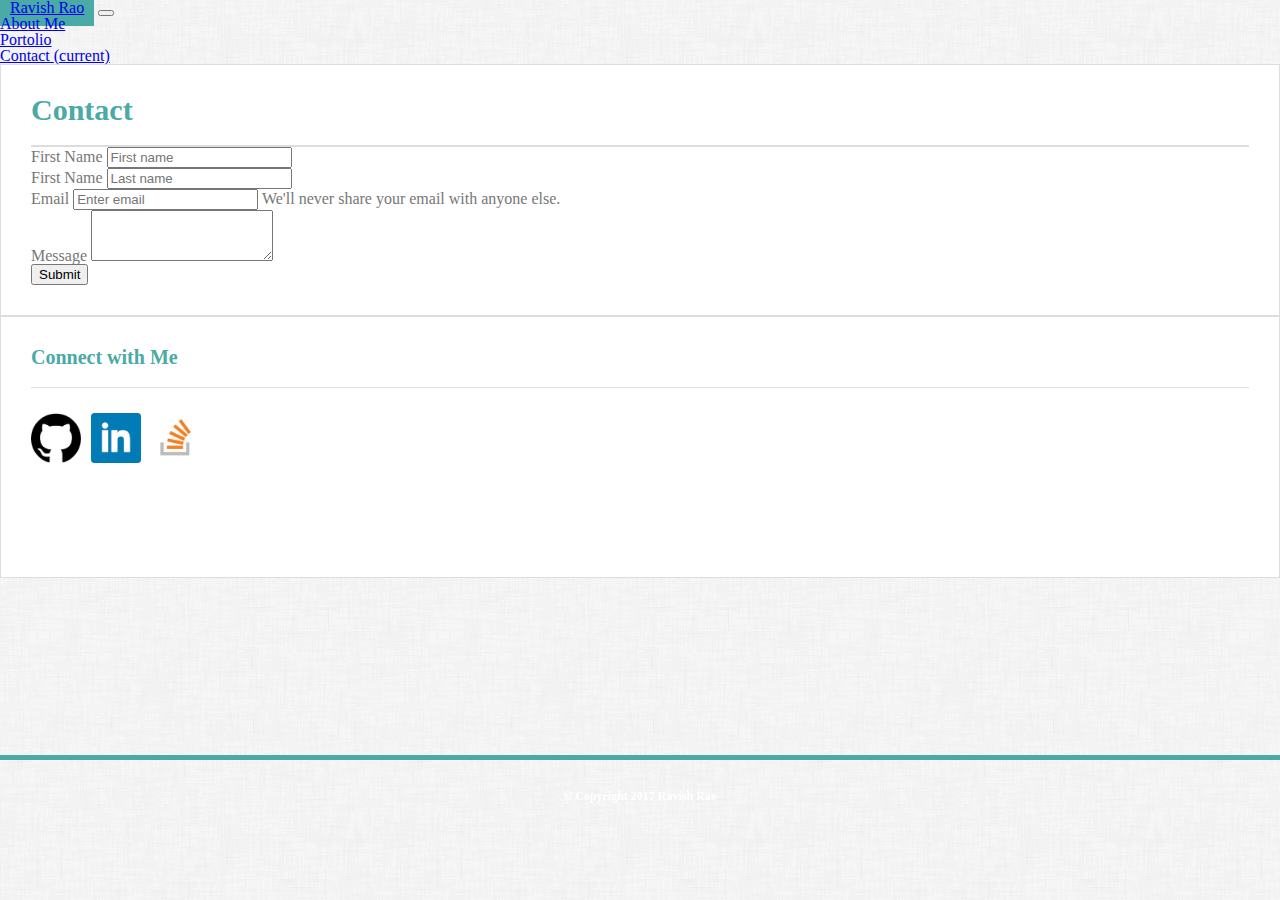
==== contact.html @ 08174dd7 "temp working commit" ====
<!DOCTYPE html>
<html lang="en">

<head>
    <!-- Required meta tags -->
    <meta charset="utf-8">
    <meta name="viewport" content="width=device-width, initial-scale=1, shrink-to-fit=no">
    <title>Ravish Rao</title>
    <link rel="stylesheet" type="text/css" href="assets/css/reset.css">
    <!-- Bootstrap CSS -->
    <link rel="stylesheet" href="https://maxcdn.bootstrapcdn.com/bootstrap/4.0.0-beta/css/bootstrap.min.css" integrity="sha384-/Y6pD6FV/Vv2HJnA6t+vslU6fwYXjCFtcEpHbNJ0lyAFsXTsjBbfaDjzALeQsN6M" crossorigin="anonymous">
    <!--Website specific overrides-->
    <link rel="stylesheet" type="text/css" href="assets/css/main.css">
    <link rel="stylesheet" type="text/css" href="assets/css/contact.css">
</head>

<body>
    <nav class="navbar navbar-expand-lg navbar-expand-md navbar-dark bg-dark">
        <a class="navbar-brand" href="#">Ravish Rao</a>
        <button class="navbar-toggler" type="button" data-toggle="collapse" data-target="#navbarSupportedContent" aria-controls="navbarSupportedContent" aria-expanded="false" aria-label="Toggle navigation">
            <span class="navbar-toggler-icon"></span>
        </button>
        <div class="collapse navbar-collapse" id="navbarSupportedContent">
            <ul class="navbar-nav ml-auto">
                <li class="nav-item">
                    <a class="nav-link" href="index.html">About Me</a>
                </li>
                <li class="nav-item">
                    <a class="nav-link" href="portfolio.html">Portolio</a>
                </li>
                <li class="nav-item active">
                    <a class="nav-link" href="#">Contact <span class="sr-only">(current)</span></a>
                </li>
        </div>
    </nav>
    <div class="container clearfix">
        <div class="row">
            <div class="col-xs-12 col-sm-12 col-md-7 col-lg-8 mt-5">
                <div class="div-contact">
                    <h1 class="h1-contact">Contact</h1>
                    <form>
                        <div class="form-row">
                            <div class="form-group col-xs-12 col-sm-12 col-md-6 col-lg-6">
                                <label for="inputFname">First Name</label>
                                <input type="text" class="form-control" id="inputFname" placeholder="First name">
                            </div>
                            <div class="form-group col-xs-12 col-sm-12 col-md-6 col-lg-6">
                                <label for="inputLname">First Name</label>
                                <input type="text" class="form-control" id="inputLname" placeholder="Last name">
                            </div>
                        </div>
                        <div class="form-row">
                            <div class="form-group col-12">
                                <label for="inputEmail">Email</label>
                                <input type="text" class="form-control" id="inputEmail" placeholder="Enter email">
                                <small id="emailHelp" class="form-text text-muted">We'll never share your email with anyone else.</small>
                            </div>
                        </div>
                        <div class="form-row">
                            <div class="form-group col-12">
                                <label for="inputMessage">Message</label>
                                <textarea class="form-control" id="inputMessage" rows="3"></textarea>
                            </div>
                        </div>
                        <div class="form-row">
                            <div class="form-group col-12">
                                <button type="submit" class="btn btn-primary">Submit</button>
                            </div>
                        </div>
                    </form>
                </div>
            </div>
            <div class="col-xs-12 col-sm-12 col-md-5 col-lg-4 mt-5">
                <div id="section-contactme">
                    <h2 class="h2-contactme">Connect with Me</h2>
                    <a href="bonus.html" target="_blank"><img class="img-contactme" id="img-github" src="assets/images/github.png"></a>
                    <a href="bonus.html" target="_blank"><img class="img-contactme" id="img-linkedin" src="assets/images/linkedin.png"></a>
                    <a href="bonus.html" target="_blank"><img class="img-contactme" id="img-stackoverflow" src="assets/images/stackoverflow.png"></a>
                </div>
            </div>
        </div>
    </div>
    <div class="fixed-bottom div-footer bg-dark">&copy; Copyright 2017 Ravish Rao</div>
    <script src="https://code.jquery.com/jquery-3.2.1.slim.min.js" integrity="sha384-KJ3o2DKtIkvYIK3UENzmM7KCkRr/rE9/Qpg6aAZGJwFDMVNA/GpGFF93hXpG5KkN" crossorigin="anonymous"></script>
    <script src="https://cdnjs.cloudflare.com/ajax/libs/popper.js/1.11.0/umd/popper.min.js" integrity="sha384-b/U6ypiBEHpOf/4+1nzFpr53nxSS+GLCkfwBdFNTxtclqqenISfwAzpKaMNFNmj4" crossorigin="anonymous"></script>
    <script src="https://maxcdn.bootstrapcdn.com/bootstrap/4.0.0-beta/js/bootstrap.min.js" integrity="sha384-h0AbiXch4ZDo7tp9hKZ4TsHbi047NrKGLO3SEJAg45jXxnGIfYzk4Si90RDIqNm1" crossorigin="anonymous"></script>
</body>

</html>
---- assets/css/main.css ----
body{
	color: #777777;
	background-image: url("../images/background.png");
	background-repeat: repeat;
}

.navbar{
	padding-top: 0px;
	padding-bottom: 0px;
}

.navbar-brand{
	padding: 10px;
	background-color: #4aaaa5;
}

#section-contactme{
	height: 200px;
	padding: 30px;
	border-style: solid;
	border-width: 1px;
	border-color: #dddddd;
	background-color: #ffffff;
}

.h2-contactme{
	font-size: 20px;
	font-weight: bold;
	padding-bottom: 20px;
	color: #4aaaa5;
	border-bottom-style: solid;
	border-bottom-width: 1px;
	border-bottom-color: #dddddd;
}

.img-contactme{
	width: 50px;
	height: 50px;
	float: left;
	margin-top: 25px;
	margin-right: 10px;
}

.clearfix::after {
    content: "";
    clear: both;
    display: block;
    margin-bottom: 120px;
}

.div-footer {
    width: 100%;
    height: 80px;
    border-style: solid;
    border-top-width: 5px;
    border-color: #4aaaa5;
    position: fixed;
    left: 0;
    bottom: 0;
    padding-top: 30px;
    padding-bottom: 30px;
    text-align: center;
    font-size: 12px;
    font-weight: bold;
    color: white;
}
---- assets/css/contact.css ----
.div-contact {
    padding: 30px;
    background-color: #ffffff;
    border-style: solid;
    border-width: 1px;
    border-color: #dddddd;
}

.h1-contact {
    font-size: 30px;
    font-weight: bold;
    border-bottom-style: solid;
    border-bottom-width: 2px;
    border-bottom-color: #dddddd;
    padding-bottom: 20px;
    color: #4aaaa5;
}
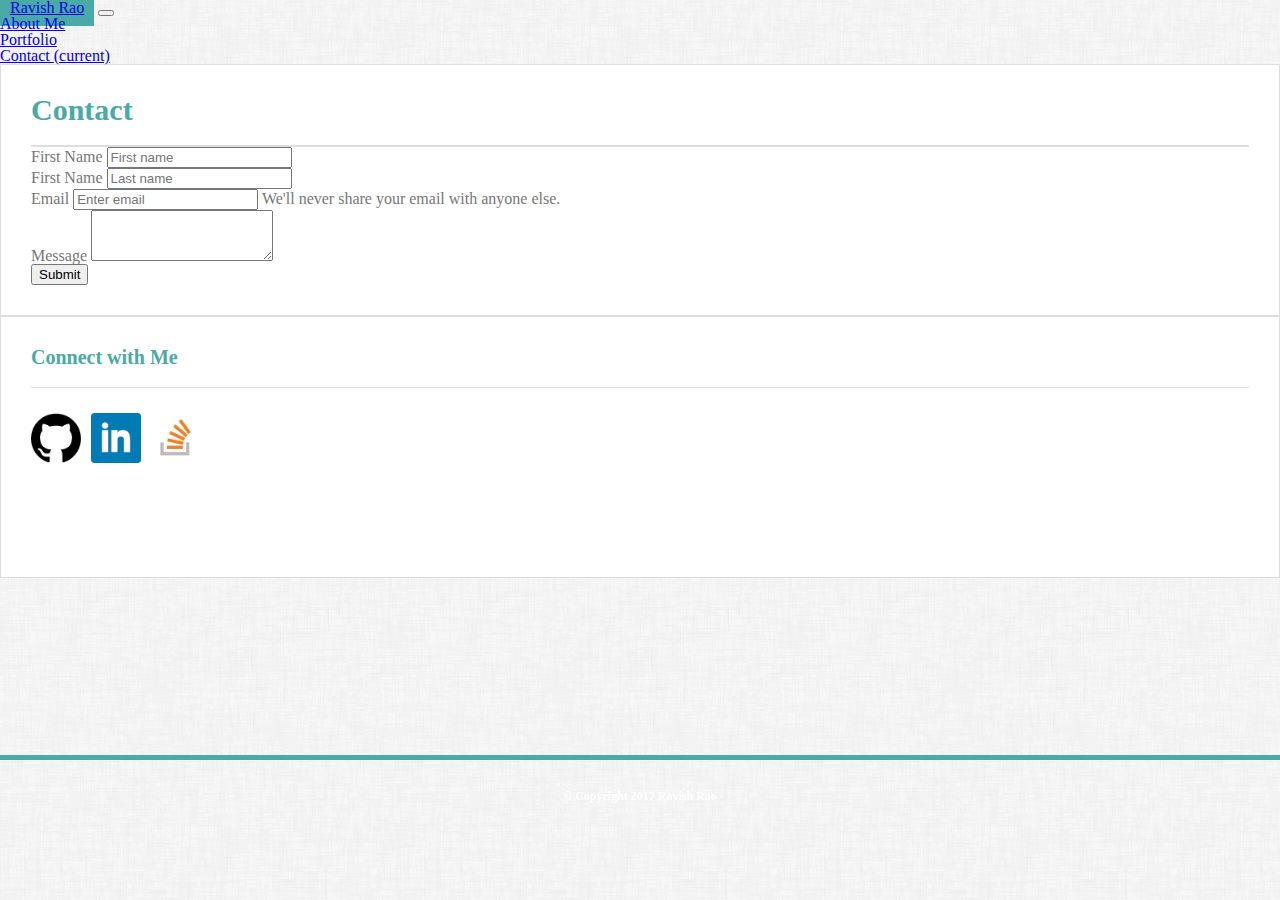
==== commit df88d2e2: "temp working commit" ====
--- a/contact.html
+++ b/contact.html
@@ -26,7 +26,7 @@
                     <a class="nav-link" href="index.html">About Me</a>
                 </li>
                 <li class="nav-item">
-                    <a class="nav-link" href="portfolio.html">Portolio</a>
+                    <a class="nav-link" href="portfolio.html">Portfolio</a>
                 </li>
                 <li class="nav-item active">
                     <a class="nav-link" href="#">Contact <span class="sr-only">(current)</span></a>
